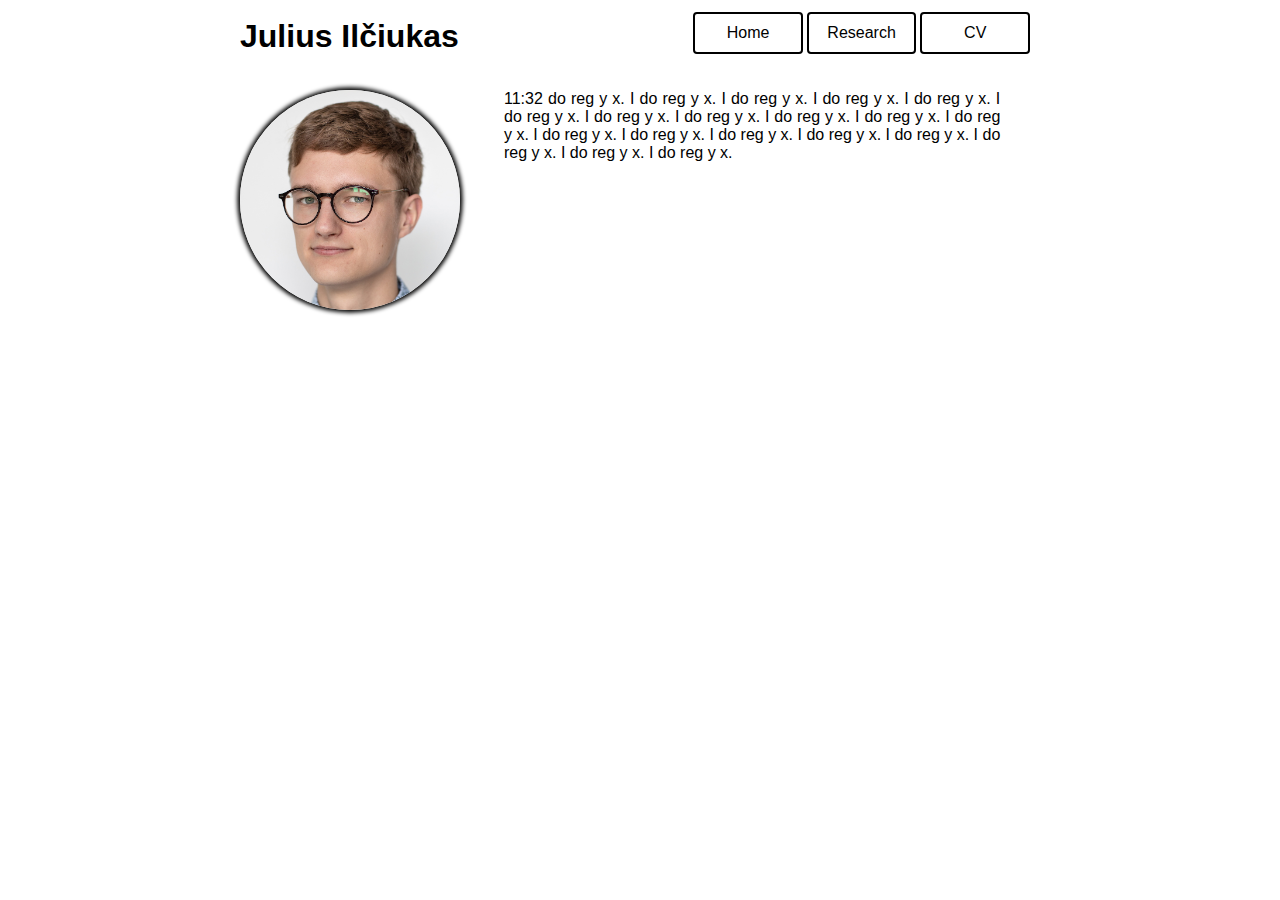
==== index.html @ da277f2a "Add files via upload" ====
<html>
<head>
    <link rel="stylesheet" src="//normalize-css.googlecode.com/svn/trunk/normalize.css" />
    <link rel="stylesheet" type="text/css" href="styles.css">
    <meta name="viewport" content="width=device-width, initial-scale=0.9">
</head>

<body>
    <div id="container1" class="row" >

        <div id="name" class="column left" style="background-color:white;" id="name">
            <h1 id="me">Julius Ilčiukas</h1>
        </div>
        <div class="column right" style="background-color:white;" id="menu" >
            <ul id="nav"> 
                <li class="navItem"><a href="index">Home</a></li><li class="navItem"><a href="research">Research</a></li><li class="navItem"><a href="">CV</a></li> 
            </ul>
        </div>
    </div>


    <div id="container2" class="row">

        <div class="column left" style="background-color:white;"  id="pic">
            <img src="crop.jpg" align="center"  width="220">
        </div>
        <div class="verticalWrap">
        <div id="about" class="column right" style="background-color:white;">
            <p >11:32 do reg y x. I do reg y x. I do reg y x. I do reg y x. I do reg y x. I do reg y x. I do reg y x. I do reg y x. I do reg y x. I do reg y x. I do reg y x. I do reg y x. I do reg y x. I do reg y x. I do reg y x. I do reg y x. I do reg y x. I do reg y x. I do reg y x. </p>
        </div>
    </div>
    </div>



        
</body>

</html>
---- styles.css ----
h1 { 
    margin-top: 8px;
    color: black; 
}
div {
  box-sizing: border-box;
}
* {
 font-family: Sans-serif;
}

.navbar-default .navbar-nav>li {
    display: inline-block;
  }

p{
    margin: 0px;
    text-align: justify;
  }

.verticalWrap{
  margin:auto;
  width:94%;
}
#nav {
  box-sizing: border-box;
    margin: 0;
    padding:0;

  }
.paperList{
    padding:0;
}
.paper{
    list-style-type: none;
}
.navItem {
    list-style-type: none;
    margin: 2px;
    padding: 0 ;
    overflow: hidden;
    border: solid 2px black;
    background-color: white;
    min-width: 20%;
    float: none;
    display: inline-block;
    border-radius: 3pt;
}
#nav a {
  border-radius: 0pt;
    display: block;
    color: black;
    text-align: center;
    padding: 10px;
    text-decoration: none;
  }

#nav a:hover {
    color: white;
    background-color: gray;
}
body {
    max-width:50em;
    margin: auto;
    padding:10px;
}



img {
    border-radius: 50%;
    box-shadow: 0 0 3pt 2pt black;
    }
    


      
.column {
    float: left;
  }
  
  .left {
    width: 33%;
    text-align: left;
  }
  
  .right {
    width: 66%;
    text-align: right;
  }
  

  #menu{
    height: 5em;
  }



  .paperTitle{
    margin-bottom:0px;
  }
  .paperDetails{
    margin:0px;
  }
  @media screen and (max-width: 1000px) {
    .column.left, .column.right {
      width: 100%;
    }
    #container1 { 
        display: flex;
        flex-direction: column;
      }
    #container2 {
        display: flex;
        flex-direction: column;
      }
      
      #menu {
          
        order: -1;
      }

      img {
        margin-bottom: 20px;
    }
    #me{
        margin-bottom: 10px;
    }
    .left {
        text-align: center;
      }
      .right {
        text-align: center;
      }

    .navItem{
        min-width: calc(31% - 3px);
        max-width: calc(31% - 3px);
    }
    
  #menu{
    height: auto;
  }
  body {
    max-width:80%;
    margin: auto;
    padding:10px;
}
  }
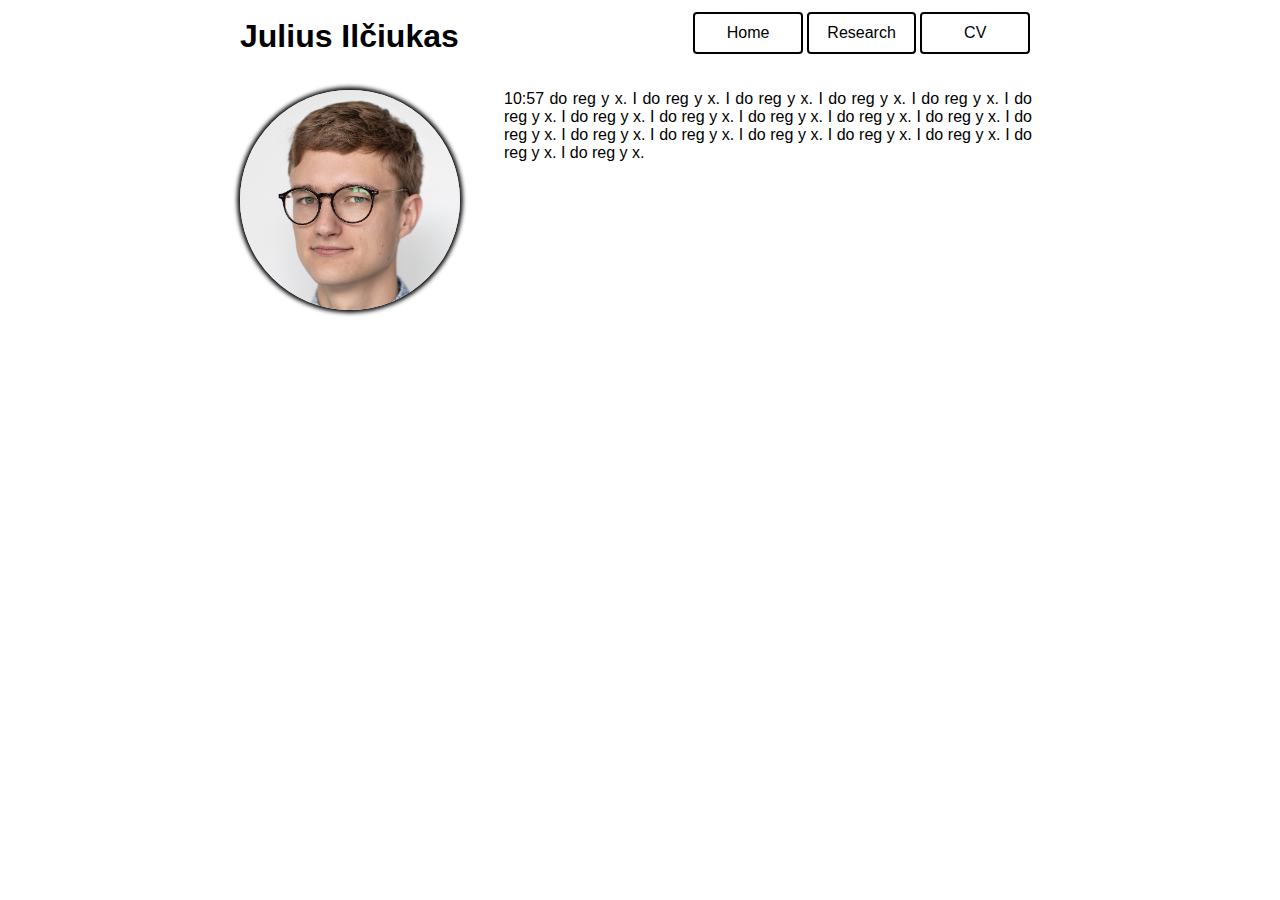
==== commit bfd615ee: "Add files via upload" ====
--- a/index.html
+++ b/index.html
@@ -29,7 +29,7 @@
         </div>
         <div class="verticalWrap">
         <div id="about" class="column right" style="background-color:white;">
-            <p >11:32 do reg y x. I do reg y x. I do reg y x. I do reg y x. I do reg y x. I do reg y x. I do reg y x. I do reg y x. I do reg y x. I do reg y x. I do reg y x. I do reg y x. I do reg y x. I do reg y x. I do reg y x. I do reg y x. I do reg y x. I do reg y x. I do reg y x. </p>
+            <p >10:57 do reg y x. I do reg y x. I do reg y x. I do reg y x. I do reg y x. I do reg y x. I do reg y x. I do reg y x. I do reg y x. I do reg y x. I do reg y x. I do reg y x. I do reg y x. I do reg y x. I do reg y x. I do reg y x. I do reg y x. I do reg y x. I do reg y x. </p>
         </div>
     </div>
     </div>
--- a/styles.css
+++ b/styles.css
@@ -20,7 +20,7 @@
 
 .verticalWrap{
   margin:auto;
-  width:94%;
+  width:100%;
 }
 #nav {
   box-sizing: border-box;
@@ -29,6 +29,7 @@
 
   }
 .paperList{
+  margin-right: 5px;
     padding:0;
 }
 .paper{
@@ -146,5 +147,8 @@
     margin: auto;
     padding:10px;
 }
+.verticalWrap{
+  width:94%;
+}
   }
 
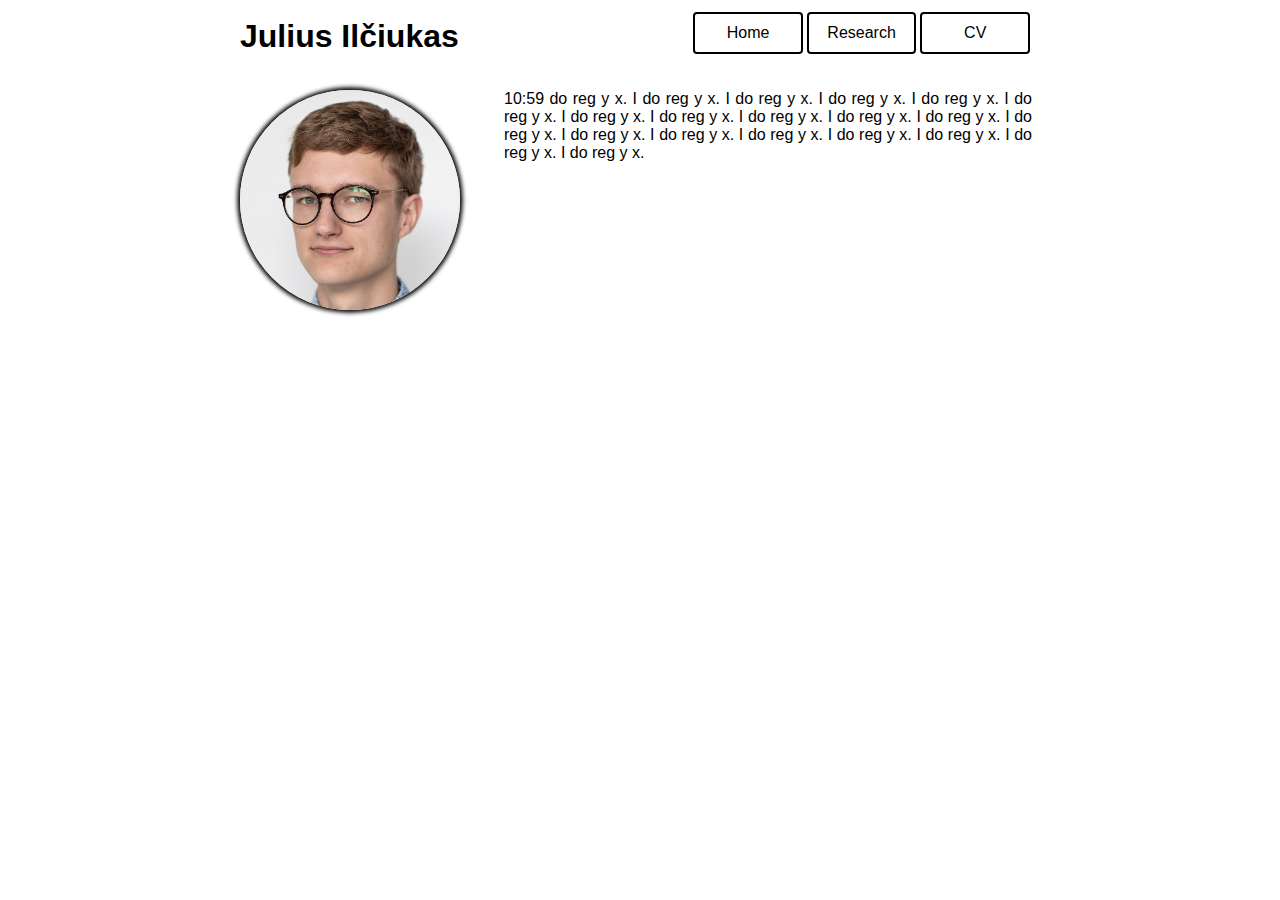
==== commit eb3bb424: "Add files via upload" ====
--- a/index.html
+++ b/index.html
@@ -29,7 +29,7 @@
         </div>
         <div class="verticalWrap">
         <div id="about" class="column right" style="background-color:white;">
-            <p >10:57 do reg y x. I do reg y x. I do reg y x. I do reg y x. I do reg y x. I do reg y x. I do reg y x. I do reg y x. I do reg y x. I do reg y x. I do reg y x. I do reg y x. I do reg y x. I do reg y x. I do reg y x. I do reg y x. I do reg y x. I do reg y x. I do reg y x. </p>
+            <p >10:59 do reg y x. I do reg y x. I do reg y x. I do reg y x. I do reg y x. I do reg y x. I do reg y x. I do reg y x. I do reg y x. I do reg y x. I do reg y x. I do reg y x. I do reg y x. I do reg y x. I do reg y x. I do reg y x. I do reg y x. I do reg y x. I do reg y x. </p>
         </div>
     </div>
     </div>
--- a/styles.css
+++ b/styles.css
@@ -29,7 +29,7 @@
 
   }
 .paperList{
-  margin-right: 5px;
+  margin-right: 20px;
     padding:0;
 }
 .paper{
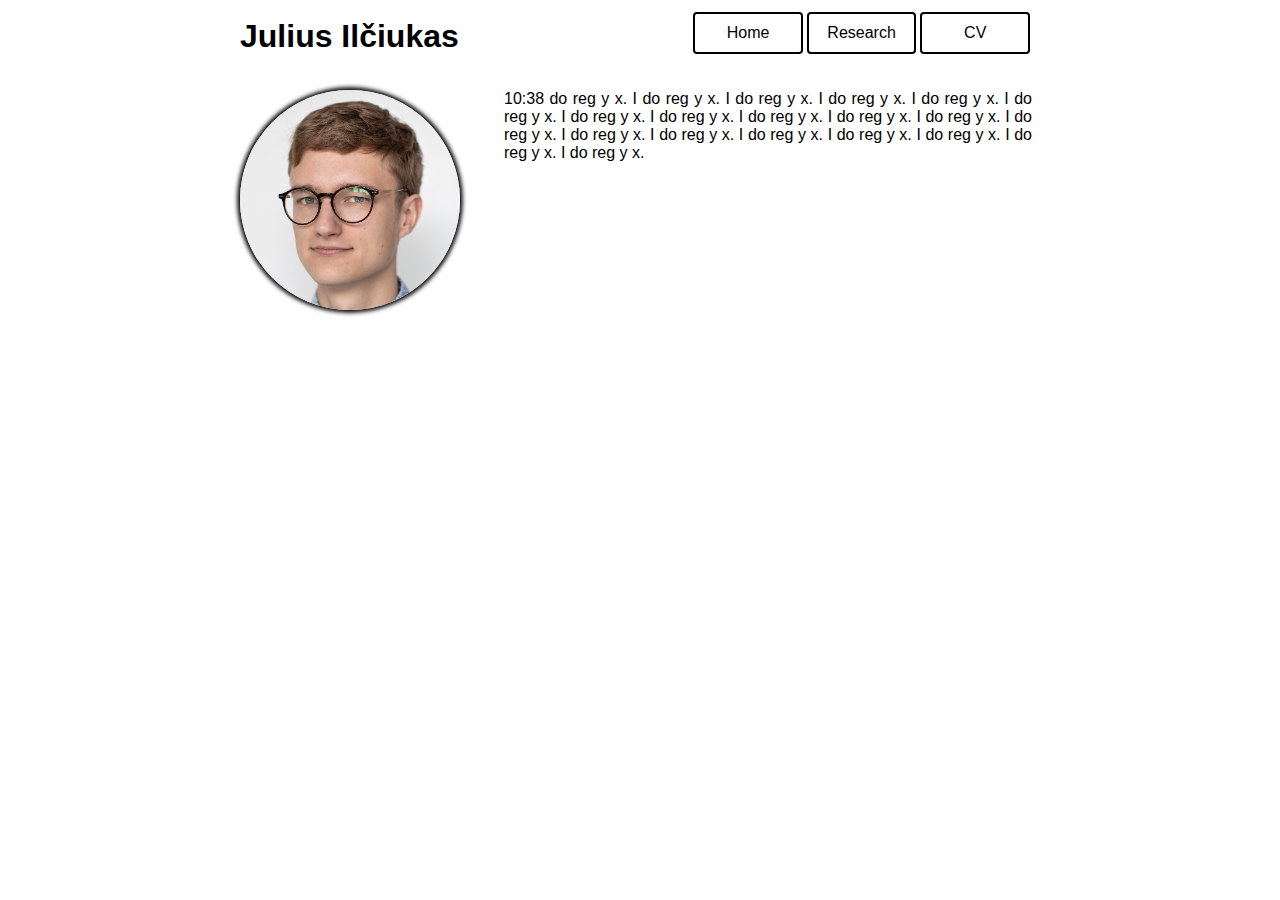
==== commit 96d51d84: "Add files via upload" ====
--- a/index.html
+++ b/index.html
@@ -29,7 +29,7 @@
         </div>
         <div class="verticalWrap">
         <div id="about" class="column right" style="background-color:white;">
-            <p >10:59 do reg y x. I do reg y x. I do reg y x. I do reg y x. I do reg y x. I do reg y x. I do reg y x. I do reg y x. I do reg y x. I do reg y x. I do reg y x. I do reg y x. I do reg y x. I do reg y x. I do reg y x. I do reg y x. I do reg y x. I do reg y x. I do reg y x. </p>
+            <p >10:38 do reg y x. I do reg y x. I do reg y x. I do reg y x. I do reg y x. I do reg y x. I do reg y x. I do reg y x. I do reg y x. I do reg y x. I do reg y x. I do reg y x. I do reg y x. I do reg y x. I do reg y x. I do reg y x. I do reg y x. I do reg y x. I do reg y x. </p>
         </div>
     </div>
     </div>
--- a/styles.css
+++ b/styles.css
@@ -29,7 +29,7 @@
 
   }
 .paperList{
-  margin-right: 20px;
+  margin-right: 0.5em;
     padding:0;
 }
 .paper{
@@ -148,7 +148,13 @@
     padding:10px;
 }
 .verticalWrap{
+  margin-right:0px;
   width:94%;
+}
+
+.paperList{
+  margin-right: 0em;
+    padding:0;
 }
   }
 
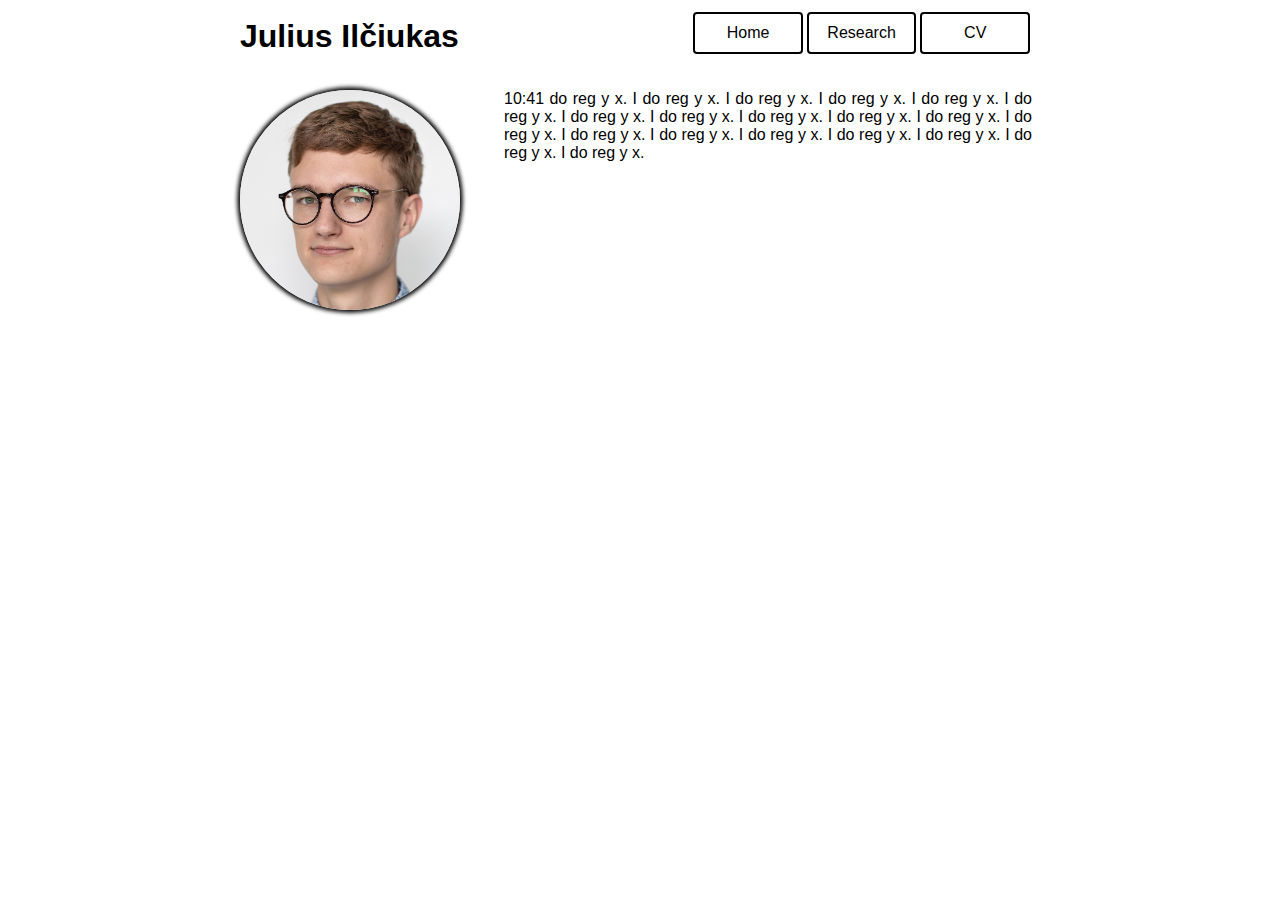
==== commit f6d5c56f: "Add files via upload" ====
--- a/index.html
+++ b/index.html
@@ -29,7 +29,7 @@
         </div>
         <div class="verticalWrap">
         <div id="about" class="column right" style="background-color:white;">
-            <p >10:38 do reg y x. I do reg y x. I do reg y x. I do reg y x. I do reg y x. I do reg y x. I do reg y x. I do reg y x. I do reg y x. I do reg y x. I do reg y x. I do reg y x. I do reg y x. I do reg y x. I do reg y x. I do reg y x. I do reg y x. I do reg y x. I do reg y x. </p>
+            <p >10:41 do reg y x. I do reg y x. I do reg y x. I do reg y x. I do reg y x. I do reg y x. I do reg y x. I do reg y x. I do reg y x. I do reg y x. I do reg y x. I do reg y x. I do reg y x. I do reg y x. I do reg y x. I do reg y x. I do reg y x. I do reg y x. I do reg y x. </p>
         </div>
     </div>
     </div>
--- a/styles.css
+++ b/styles.css
@@ -153,7 +153,7 @@
 }
 
 .paperList{
-  margin-right: 0em;
+  margin-right: auto;
     padding:0;
 }
   }
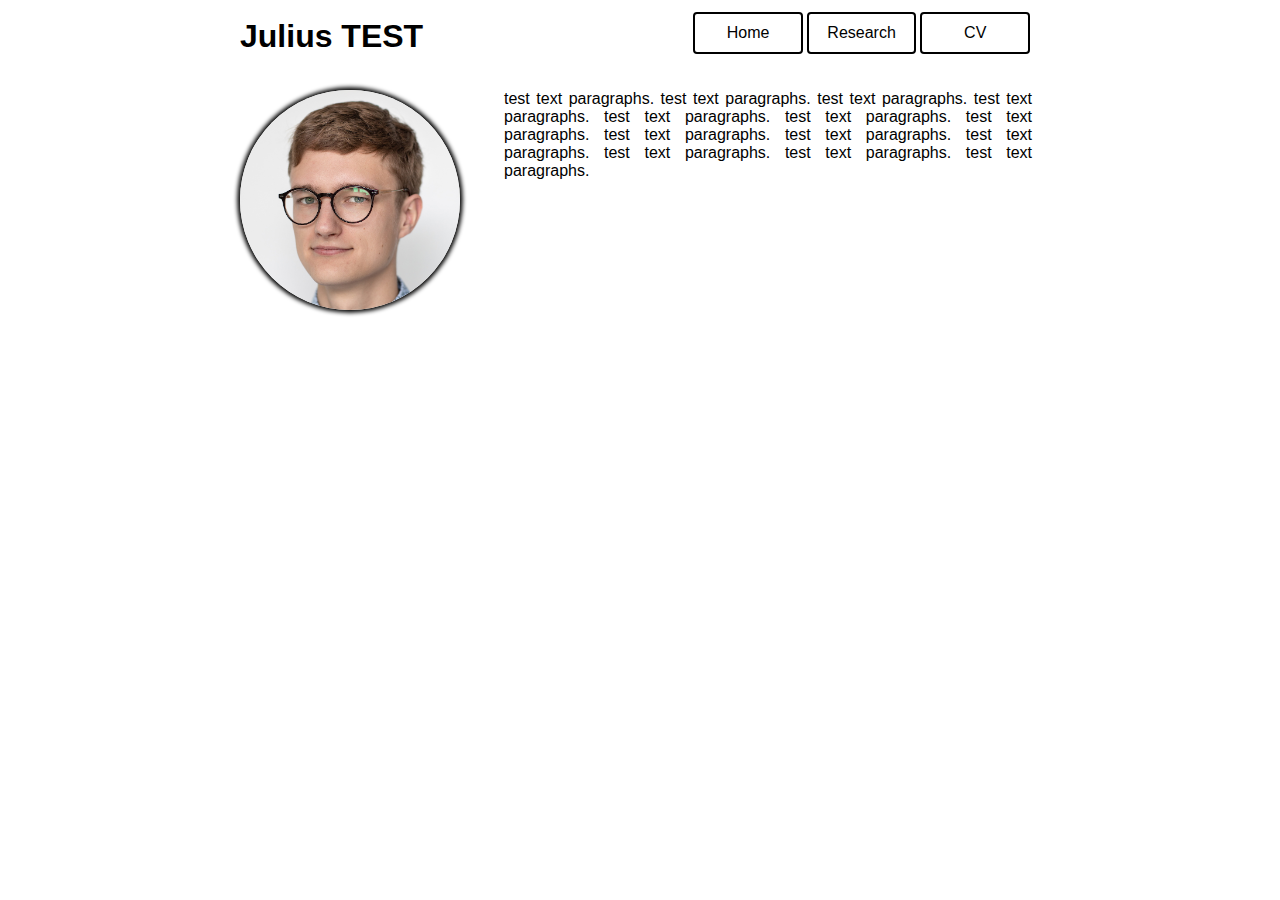
==== commit f396b5e7: "Update index.html" ====
--- a/index.html
+++ b/index.html
@@ -12,7 +12,7 @@
     <div id="container1" class="row" >
 
         <div id="name" class="column left" style="background-color:white;" id="name">
-            <h1 id="me">Julius Ilčiukas</h1>
+            <h1 id="me">Julius TEST</h1>
         </div>
         <div class="column right" style="background-color:white;" id="menu" >
             <ul id="nav"> 
@@ -29,7 +29,7 @@
         </div>
         <div class="verticalWrap">
         <div id="about" class="column right" style="background-color:white;">
-            <p >10:41 do reg y x. I do reg y x. I do reg y x. I do reg y x. I do reg y x. I do reg y x. I do reg y x. I do reg y x. I do reg y x. I do reg y x. I do reg y x. I do reg y x. I do reg y x. I do reg y x. I do reg y x. I do reg y x. I do reg y x. I do reg y x. I do reg y x. </p>
+            <p> test text paragraphs. test text paragraphs. test text paragraphs. test text paragraphs. test text paragraphs. test text paragraphs. test text paragraphs. test text paragraphs. test text paragraphs. test text paragraphs. test text paragraphs. test text paragraphs. test text paragraphs.   </p>
         </div>
     </div>
     </div>
--- a/styles.css
+++ b/styles.css
@@ -143,17 +143,17 @@
     height: auto;
   }
   body {
-    max-width:80%;
+    max-width:min(90%,50em);
     margin: auto;
     padding:10px;
 }
 .verticalWrap{
-  margin-right:0px;
+  margin:auto;
   width:94%;
 }
 
 .paperList{
-  margin-right: auto;
+  margin-right: 0em;
     padding:0;
 }
   }
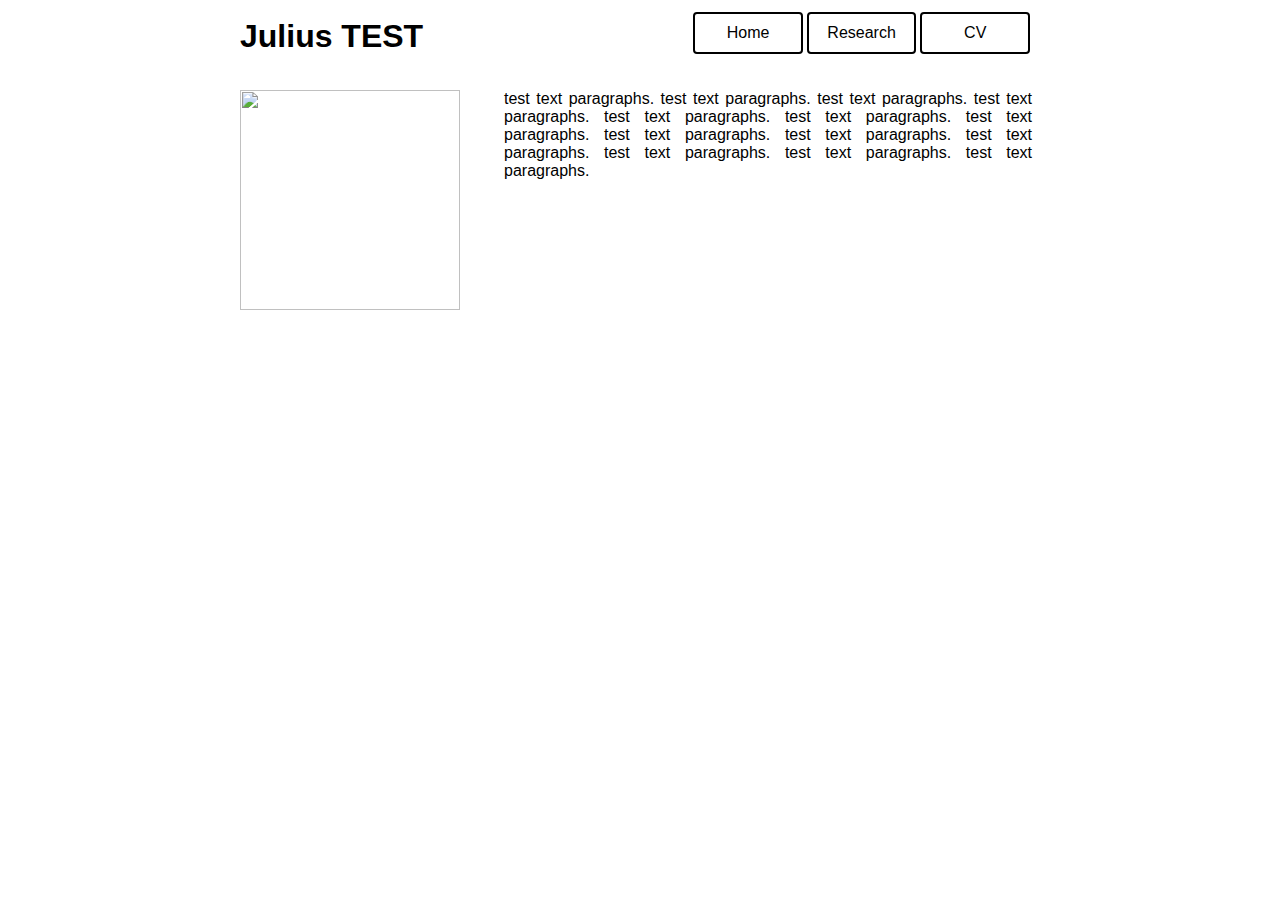
==== commit b23c1fb9: "Update index.html" ====
--- a/index.html
+++ b/index.html
@@ -25,7 +25,7 @@
     <div id="container2" class="row">
 
         <div class="column left" style="background-color:white;"  id="pic">
-            <img src="crop.jpg" align="center"  width="220">
+            <img src="original.jpg" align="center"  width="220">
         </div>
         <div class="verticalWrap">
         <div id="about" class="column right" style="background-color:white;">
--- a/styles.css
+++ b/styles.css
@@ -68,10 +68,7 @@
 
 
 
-img {
-    border-radius: 50%;
-    box-shadow: 0 0 3pt 2pt black;
-    }
+
     
 
 
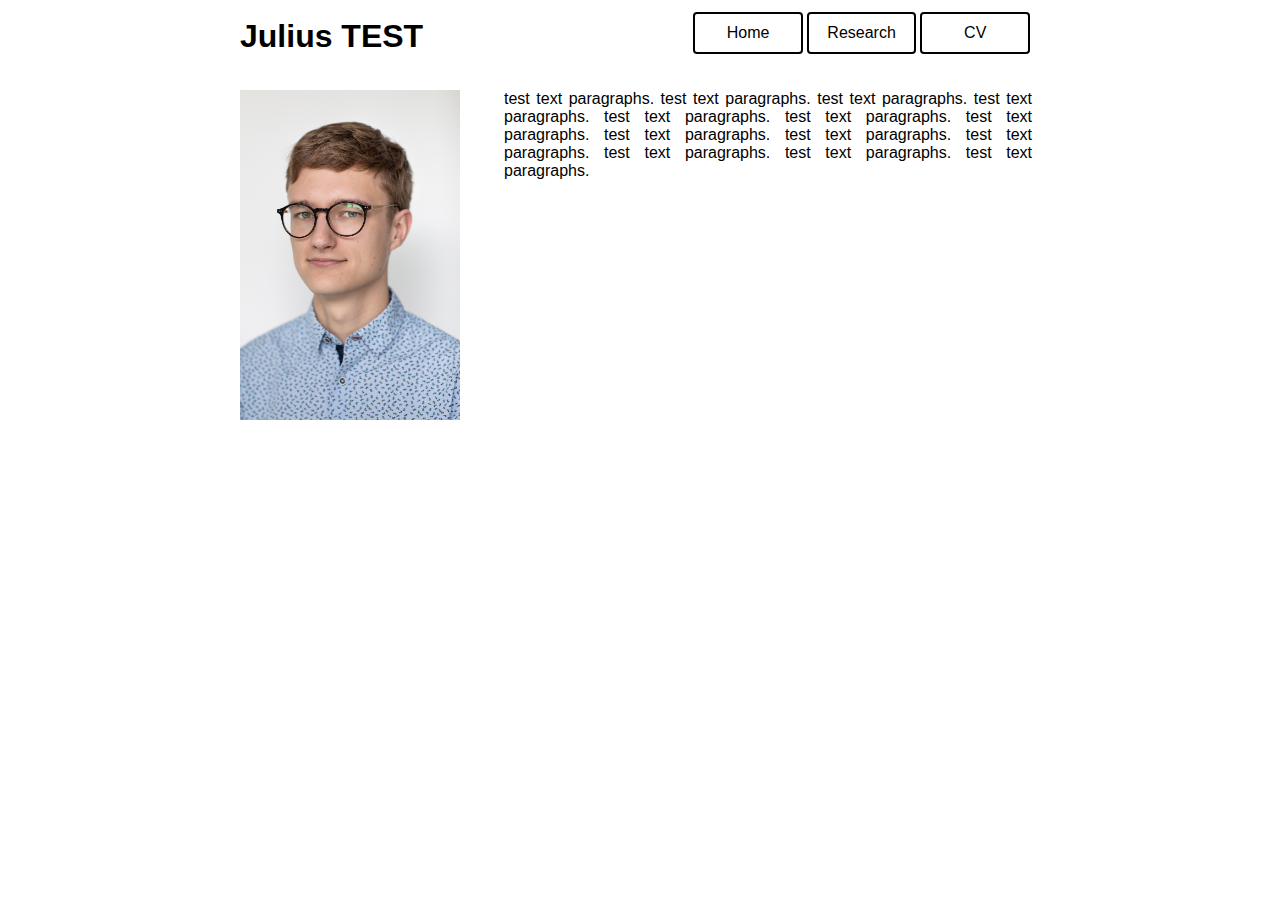
==== commit 0aa94342: "Update index.html" ====
--- a/index.html
+++ b/index.html
@@ -25,7 +25,7 @@
     <div id="container2" class="row">
 
         <div class="column left" style="background-color:white;"  id="pic">
-            <img src="original.jpg" align="center"  width="220">
+            <img src="Original.jpg" align="center"  width="220">
         </div>
         <div class="verticalWrap">
         <div id="about" class="column right" style="background-color:white;">
